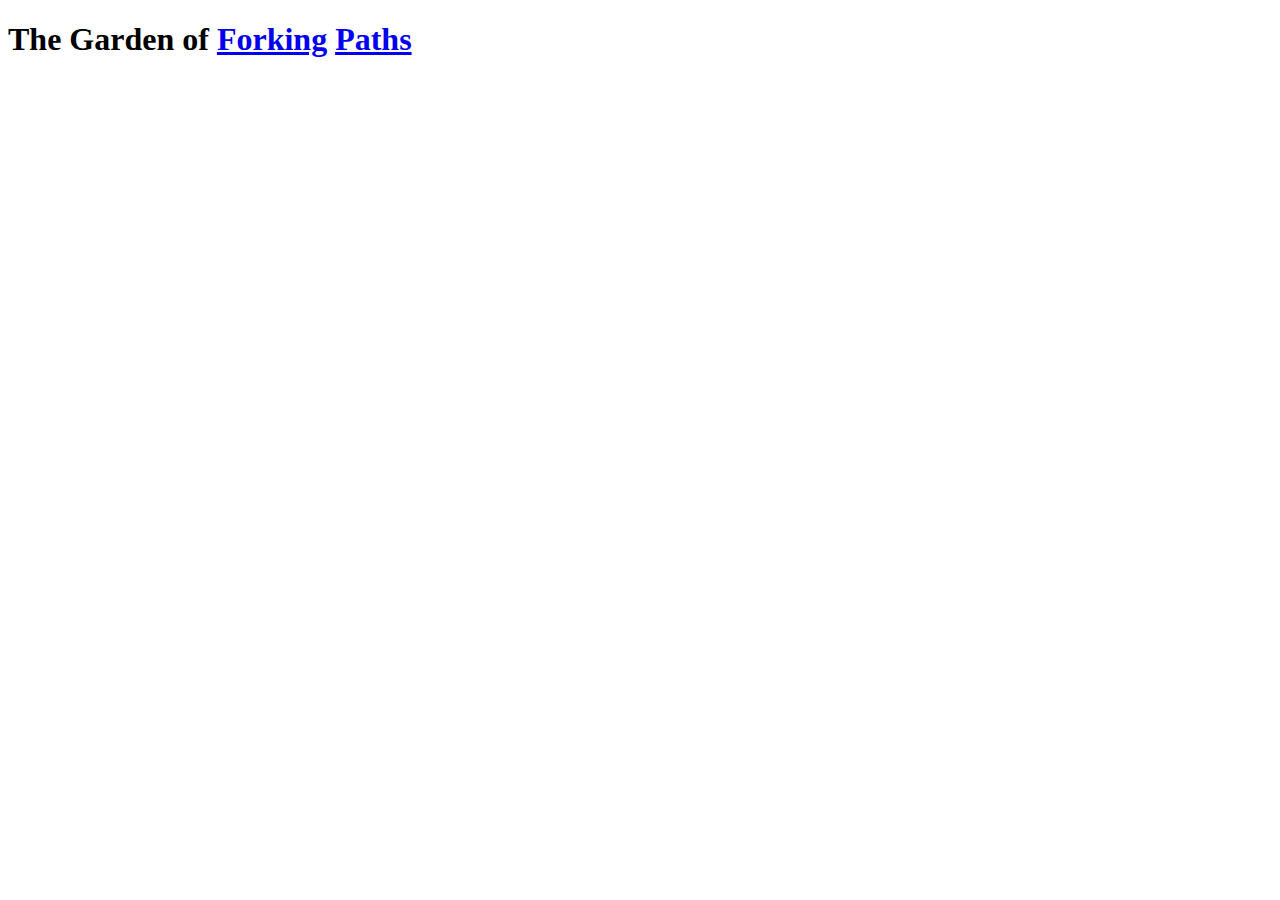
==== index.html @ 72d69662 "Changed top level index file" ====
<!DOCTYPE html>
<html>
    <head>
        <meta charset="UTF-8">
        <title>Hypertext Concrete Poem Example</title>

        <!--This is a link to the css style sheet where you can make styling rules that will be applied to all pages-->
        <link rel="stylesheet" href="./css/style.css">

    </head>
    <body>

        <div class="centered-wrapper">
            <h1 class="title">
                The Garden of <a href="./forking" class="forking">Forking</a> <a href="./author" class="paths">Paths</a> 
            </h1>
        </div>

    </body>
</html>
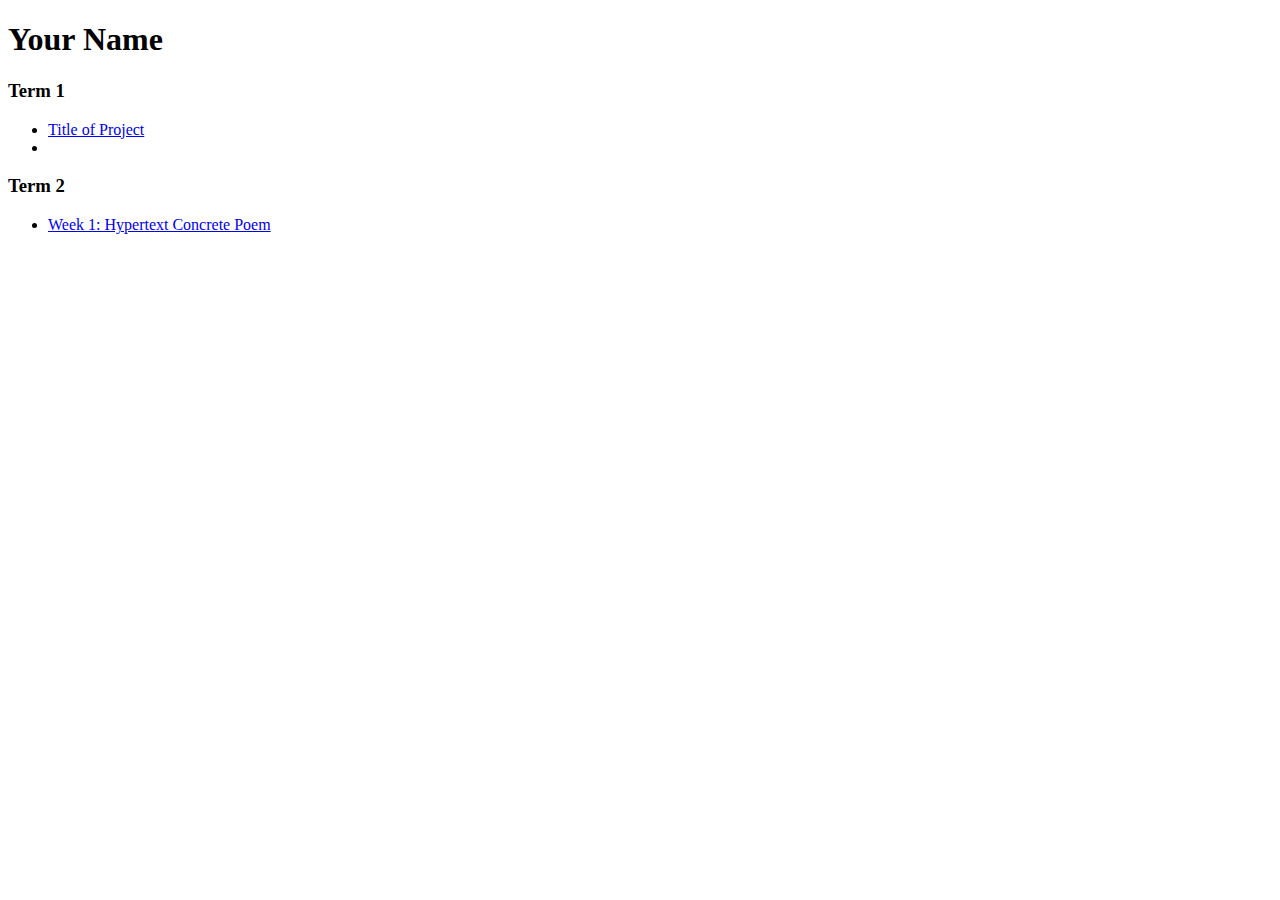
==== commit 26582a36: "Changed to actual project template" ====
--- a/index.html
+++ b/index.html
@@ -2,19 +2,38 @@
 <html>
     <head>
         <meta charset="UTF-8">
-        <title>Hypertext Concrete Poem Example</title>
-
-        <!--This is a link to the css style sheet where you can make styling rules that will be applied to all pages-->
-        <link rel="stylesheet" href="./css/style.css">
-
+        <title>WCC Portfolio</title>
     </head>
     <body>
 
-        <div class="centered-wrapper">
-            <h1 class="title">
-                The Garden of <a href="./forking" class="forking">Forking</a> <a href="./author" class="paths">Paths</a> 
-            </h1>
-        </div>
+        <!--This is a comment in HTML-->
+
+        <!--This week we are keeping things very simple, please do not add anything extra, no CSS styling etc.-->
+
+        <!--Change to your full name below-->
+        <h1>Your Name</h1>
+
+        <h3>Term 1</h3>
+
+        <!--Add two to five links to projects from last term that you should host on github-->
+        <ul>
+            <li>
+                <!--This is a link, the href value should contain the url or relative path to a page. / means the root folder of the directory structure-->
+                <a href="/">Title of Project</a>
+            </li>
+            <li>
+                <!-- Keep adding as many new list items with links as you need-->
+            </li>
+        </ul>
+
+        <h3>Term 2</h3>
+
+        <!-- Change the href attribute value from / to the url to your project -->
+        <ul>
+            <li>
+                <a href="/">Week 1: Hypertext Concrete Poem</a>
+            </li>
+        </ul>
 
     </body>
 </html>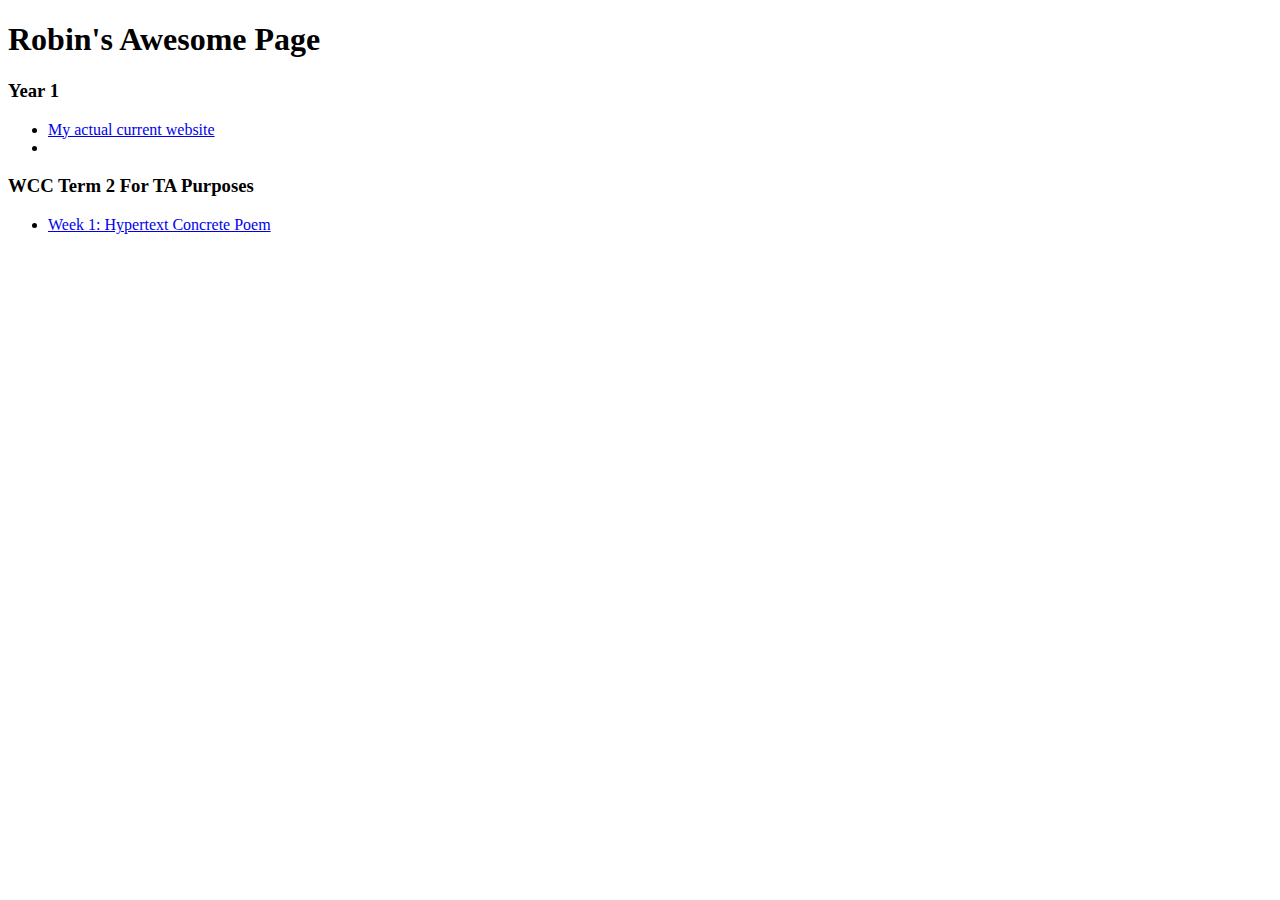
==== commit 3f62b823: "Updated info on index page" ====
--- a/index.html
+++ b/index.html
@@ -2,7 +2,7 @@
 <html>
     <head>
         <meta charset="UTF-8">
-        <title>WCC Portfolio</title>
+        <title>Portfolio</title>
     </head>
     <body>
 
@@ -11,22 +11,22 @@
         <!--This week we are keeping things very simple, please do not add anything extra, no CSS styling etc.-->
 
         <!--Change to your full name below-->
-        <h1>Your Name</h1>
+        <h1>Robin's Awesome Page</h1>
 
-        <h3>Term 1</h3>
+        <h3>Year 1</h3>
 
         <!--Add two to five links to projects from last term that you should host on github-->
         <ul>
             <li>
                 <!--This is a link, the href value should contain the url or relative path to a page. / means the root folder of the directory structure-->
-                <a href="/">Title of Project</a>
+                <a href="https://robinlevertonart.com/">My actual current website</a>
             </li>
             <li>
                 <!-- Keep adding as many new list items with links as you need-->
             </li>
         </ul>
 
-        <h3>Term 2</h3>
+        <h3>WCC Term 2 For TA Purposes</h3>
 
         <!-- Change the href attribute value from / to the url to your project -->
         <ul>
